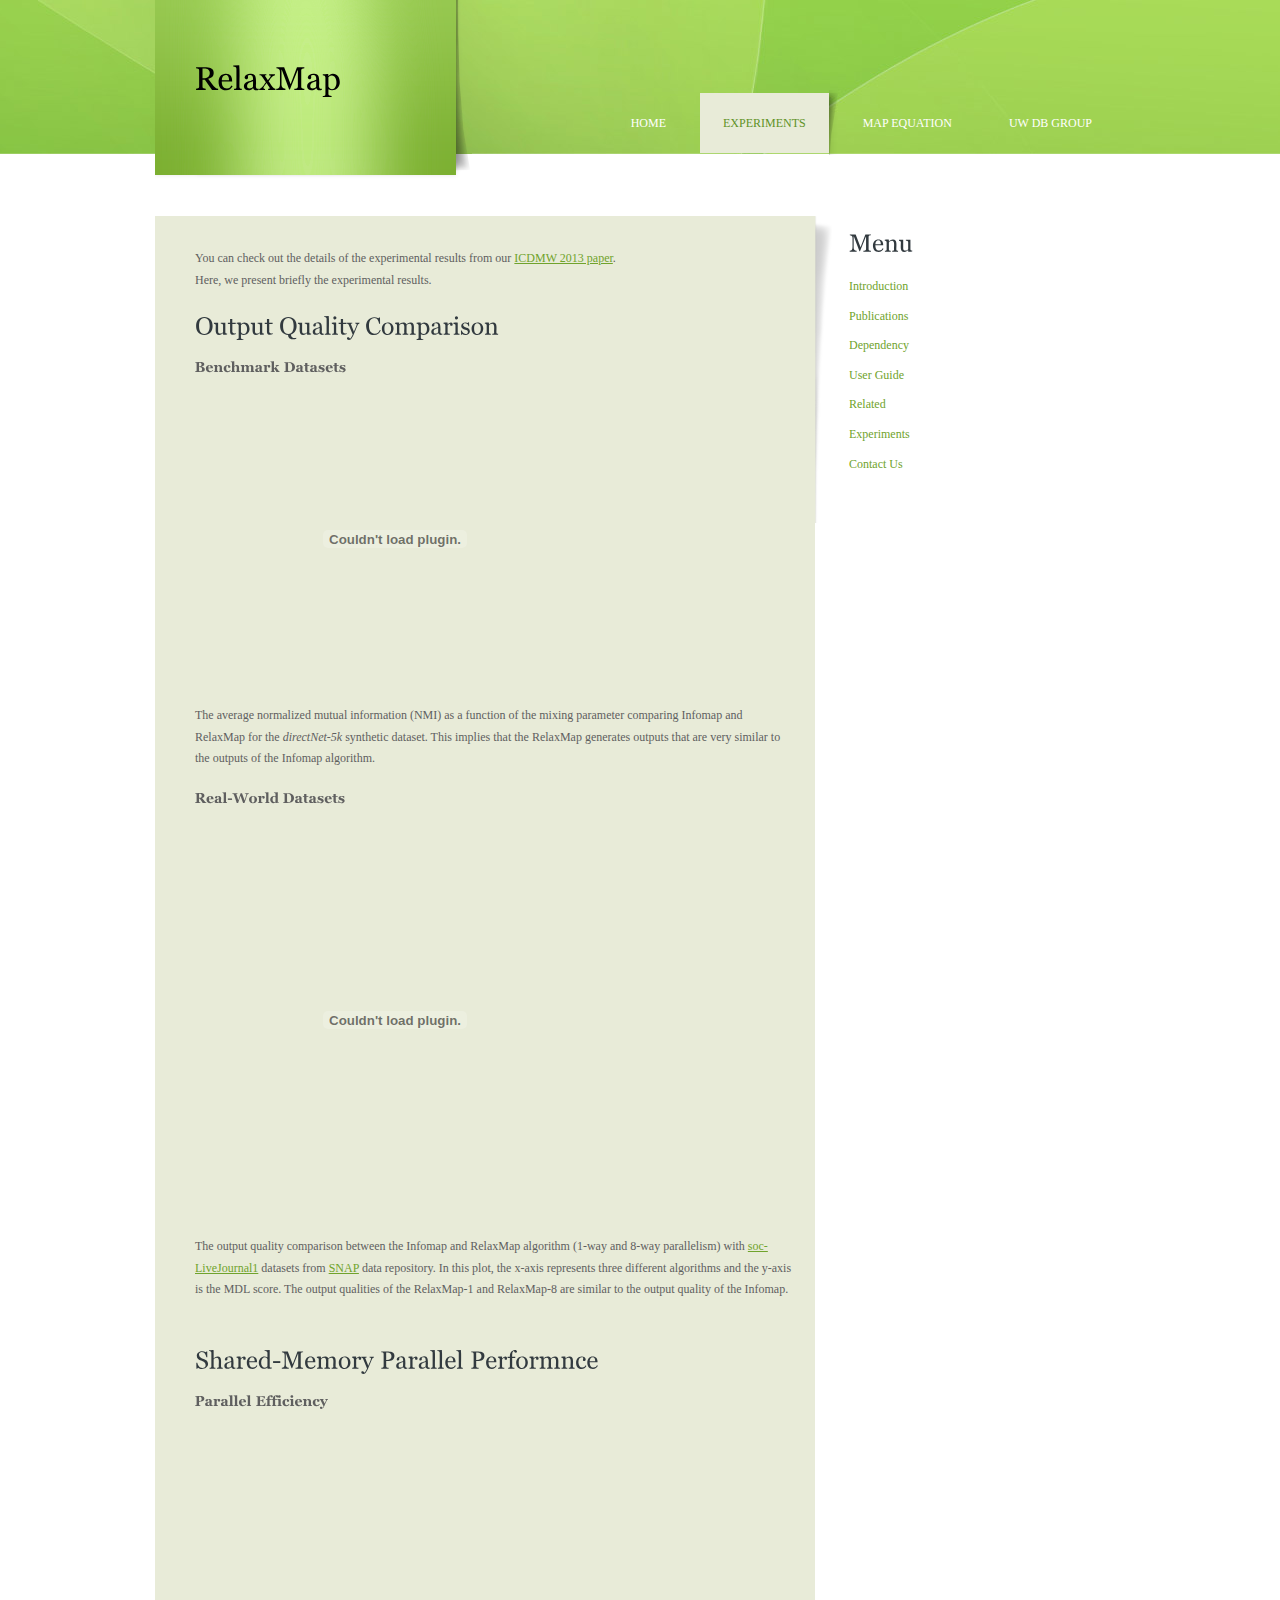
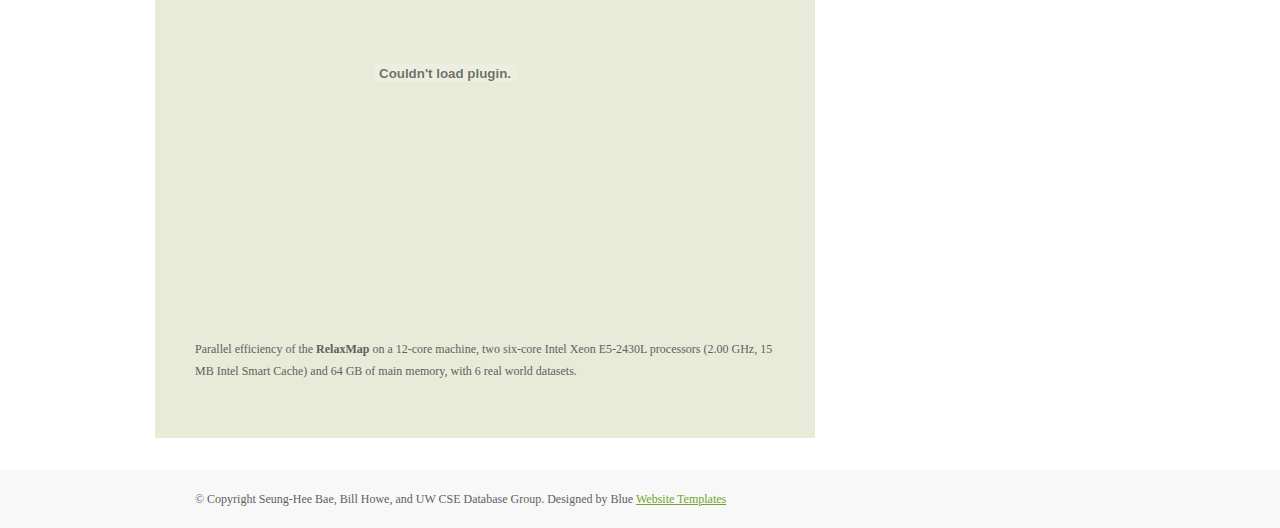
==== experiments.html @ 878f05c8 "upload webpage for RelaxMap project." ====
<!DOCTYPE html PUBLIC "-//W3C//DTD XHTML 1.0 Transitional//EN" "http://www.w3.org/TR/xhtml1/DTD/xhtml1-transitional.dtd">
<!--
Design by http://www.bluewebtemplates.com
Released for free under a Creative Commons Attribution 3.0 License
-->
<html xmlns="http://www.w3.org/1999/xhtml">
<head>
<title>RelaxMap</title>
<meta http-equiv="Content-Type" content="text/html; charset=UTF-8" />
<link href="style.css" rel="stylesheet" type="text/css" />
<!-- CuFon: Enables smooth pretty custom font rendering. 100% SEO friendly. To disable, remove this section -->
<script type="text/javascript" src="js/cufon-yui.js"></script>
<script type="text/javascript" src="js/georgia.js"></script>
<script type="text/javascript" src="js/cuf_run.js"></script>
<!-- CuFon ends -->
</head>
<body>
<div class="main">

  <div class="header">
    <div class="header_resize">
      <div class="logo"><h1><a href="index.html">RelaxMap</a></h1></div>
      <div class="menu_nav">
        <ul>
          <li><a href="index.html"><span>Home</span></a></li>
          <li class="active"><a href="experiments.html"><span>Experiments</span></a></li>
		  <li><a href="http://www.mapequation.org" target="_blank"><span>Map Equation</span></a></li>
          <li><a href="http://db.cs.washington.edu" target="_blank"><span>UW DB Group</span></a></li>
          <!--<li><a href="http://www.cs.washington.edu" target="_blank"><img src="images/uw_cse_banner.png" width="200px" /></a></li>-->
        </ul>
      </div>
      <div class="clr"></div>
    </div>
  </div>

  <div class="content">
    <div class="content_resize">
      <div class="mainbar"><div class="submb">
		<a name="quality"></a>
        <div class="article">
		  <p>
		  You can check out the details of the experimental results from our <a href="index.html#publications">ICDMW 2013 paper</a>.<br />
		  Here, we present briefly the experimental results.
		  </p>
          <h2>Output Quality Comparison</h2>
		  <h3>Benchmark Datasets</h3>
		  <p>
			<object width="400px" height="300px" data="results/NMI_vs_mixParam_directNet_5k_sm_mu.pdf"></object>
		  </p>
		  <p>
			The average normalized mutual information (NMI) as
			a function of the mixing parameter comparing Infomap and
			RelaxMap for the <em>directNet-5k</em> synthetic dataset. This implies
			that the RelaxMap generates outputs that are very similar to
			the outputs of the Infomap algorithm.
		  </p>
		  <h3>Real-World Datasets</h3>
		  <p>
			<object width="400px" height="400px" data="results/avg_min_max_soc-LiveJournal1_opt_mdl_comparison.pdf"></object>
		  </p>
		  <p>
		  The output quality comparison between the Infomap and RelaxMap algorithm (1-way and 8-way parallelism) 
		  with <a href="http://snap.stanford.edu/data/soc-LiveJournal1.html">soc-LiveJournal1</a>
		  datasets from <a href="http://snap.stanford.edu/data/">SNAP</a> data repository. 
		  In this plot, the x-axis represents three different algorithms and the y-axis is the MDL score. 
		  The output qualities of the RelaxMap-1 and RelaxMap-8 are similar to the output quality of the Infomap. 
		  </p>
        </div>
		<a name="runtime"></a>
        <div class="article">
          <h2>Shared-Memory Parallel Performnce</h2>
		  <h3>Parallel Efficiency</h3>
		  <p>
			<object width="500px" height="500px" data="results/efficiency_vs_nProc_polaris.pdf"></object>
			<!-- <embed width="400px" height="400px" src="results/efficiency_vs_nProc_polaris.pdf"> -->
		  </p>
		  <p>
			Parallel efficiency of the <b>RelaxMap</b> on a 12-core machine,
			two six-core Intel Xeon E5-2430L processors (2.00 GHz, 15 MB Intel Smart Cache) and 64 GB of main memory, 
			with 6 real world datasets.
		  </p>
        </div>
      </div></div>
      <div class="sidebar">
        <div class="gadget">
          <h2 class="star">Menu</h2>
          <ul class="sb_menu">
            <li><a href="index.html#intro">Introduction</a></li>
            <li><a href="index.html#publications">Publications</a></li>
            <li><a href="index.html#dependency">Dependency</a></li>
            <li><a href="index.html#guide">User Guide</a></li>
            <li><a href="index.html#related">Related</a></li>
			<li><a href="experiments.html">Experiments</a></li>
            <li><a href="index.html#contact">Contact Us</a></li>
          </ul>
        </div>
        <!-- <div class="gadget">
          <h2 class="star">Sponsors</h2>
          <ul class="ex_menu">
            <li><a href="http://www.dreamtemplate.com" title="Website Templates">DreamTemplate</a><br />Over 6,000+ Premium Web Templates</li>
            <li><a href="http://www.templatesold.com" title="WordPress Themes">TemplateSOLD</a><br />Premium WordPress &amp; Joomla Themes</li>
            <li><a href="http://www.imhosted.com" title="Affordable Hosting">ImHosted.com</a><br />Affordable Web Hosting Provider</li>
            <li><a href="http://www.dreamstock.com" title="Stock Photos">DreamStock</a><br />Download Amazing Stock Photos</li>
            <li><a href="http://www.evrsoft.com" title="Website Builder">Evrsoft</a><br />Website Builder Software &amp; Tools</li>
            <li><a href="http://www.myvectorstore.com" title="Stock Icons">MyVectorStore</a><br />Royalty Free Stock Icons</li>
          </ul>
        </div> -->
      </div>
      <div class="clr"></div>
    </div>
  </div>

<!--
  <div class="fbg">
    <div class="fbg_resize">
      <div class="col c1">
        <h2>About</h2>
        <img src="images/white.jpg" width="64" height="64" alt="pix" />
        <p>Lorem ipsum dolor sit amet, consectetuer adipiscing elit. Donec libero. Suspendisse bibendum. Cras id urna. Morbi tincidunt, orci ac convallis aliquam, lectus turpis varius llorem, eu posuere nunc justo tempus leo. Donec mattis, purus nec placerat bibendum, dui pede condimentum odio, ac blandit ante orci ut diam. <a href="#">Learn more...</a></p>
        <div class="clr"></div>
      </div>
      <div class="col c2">
        <h2>Lorem Ipsum</h2>
        <p>Lorem ipsum dolor sit amet, consectetur adipiscing elit. Curabitur dui nunc, molestie ut porta et, egestas vel justo. Suspendisse bibendum. Cras id urna. Morbi tincidunt, orci ac convallis aliquam, lectus turpis varius lorem, eu posuere nunc justo tempus leo.</p>
        <ul class="sb_menu">
          <li><a href="#">semper</a></li>
          <li><a href="#">magna sed purus</a></li>
          <li><a href="#">tincidunt</a></li>
        </ul>
      </div>
      <div class="col c3">
        <h2>Image Gallery</h2>
        <a href="#" class="nobg"><img src="images/pix1.jpg" width="64" height="64" alt="ad" class="ad" /></a>
        <a href="#" class="nobg"><img src="images/pix2.jpg" width="64" height="64" alt="ad" class="ad" /></a>
        <a href="#" class="nobg"><img src="images/pix3.jpg" width="64" height="64" alt="ad" class="ad" /></a>
        <a href="#" class="nobg"><img src="images/pix4.jpg" width="64" height="64" alt="ad" class="ad" /></a>
        <a href="#" class="nobg"><img src="images/pix5.jpg" width="64" height="64" alt="ad" class="ad" /></a>
        <a href="#" class="nobg"><img src="images/pix6.jpg" width="64" height="64" alt="ad" class="ad" /></a>
      </div>
      <div class="clr"></div>
    </div>
  </div>
-->
  <div class="footer">
    <div class="footer_resize">
      <p class="lf">&copy; Copyright Seung-Hee Bae, Bill Howe, and UW CSE Database Group. Designed by Blue <a href="http://www.bluewebtemplates.com">Website Templates</a></p>
   <!--   <ul class="fmenu">
        <li class="active"><a href="index.html">Home</a></li>
        <li><a href="support.html">Support</a></li>
        <li><a href="blog.html">Blog</a></li>
        <li><a href="about.html">About Us</a></li>
        <li><a href="contact.html">Contacts</a></li>
      </ul> -->
      <div class="clr"></div>
    </div>
  </div>
</div>
</body>
</html>
---- style.css ----
/*
Design by http://www.bluewebtemplates.com
Released for free under a Creative Commons Attribution 3.0 License
*/
@charset "utf-8";
body { margin:0; padding:0; width:100%; color:#5f5f5f; font:normal 12px/1.8em Georgia, "Times New Roman", Times, serif;}
html, .main { padding:0; margin:0; background-color:#fff;}
.clr { clear:both; padding:0; margin:0; width:100%; font-size:0px; line-height:0px;}
h1 { margin:0; padding:64px 40px; color:#000; font:normal 32px/1.2em Georgia, "Times New Roman", Times, serif;}
h1 a, h1 a:hover { color:#000; text-decoration:none;}
h2 { font:normal 24px Georgia, "Times New Roman", Times, serif; color:#323a3f; padding:8px 0; margin:8px 0;}
p { margin:8px 0; padding:0 0 8px 0; font:normal 12px/1.8em Georgia, "Times New Roman", Times, serif;}
a { color:#70a32c; text-decoration:underline;}

.header, .hbg, .content, .menu_nav, .fbg, .footer, form, ol, ol li, ul, .content .mainbar, .content .sidebar { margin:0; padding:0;}
.content_resize, .fbg_resize, .footer_resize { margin:0 auto; padding:0 40px; width:890px;}
.fbg, .footer { padding:16px 0;}

/* header */
.header { background:url(images/header_bg.jpg) repeat-x top;}
.header_resize { margin:0 auto; padding:0; width:970px; height:200px;}
.header .logo { width:317px; height:180px; float:left; background:url(images/logo.png) no-repeat left top;}

/* menu */
.menu_nav { height:52px; float:right; width:auto; padding-top:90px;}
.menu_nav ul { width:auto; list-style:none;}
.menu_nav ul li { margin:0 1px; float:left;}
.menu_nav ul li a { display:block; margin:0; padding:23px 9px 23px 0; color:#fff; text-decoration:none; text-transform:uppercase;}
.menu_nav ul li a span { padding:23px;}
.menu_nav ul li a:hover, .menu_nav ul li.active a { background:url(images/menu_a.png) no-repeat right top; color:#609227;}
.menu_nav ul li a:hover span, .menu_nav ul li.active a span { background-color:#e8ebd8;}

/* content */
.content { padding-bottom:16px;}
.content_resize { padding:16px 40px 16px 0; width:930px;}
.content img { padding:4px; border:0px solid #bbb;}
.content img.ilf { margin-right:16px; float:left;}
.content .mainbar { float:left; width:660px; padding-right:17px; background:url(images/mainbar_bg.png) no-repeat right top;}
.content .mainbar .submb { padding:24px 23px 24px 40px; background-color:#e8ebd8;}
.content .mainbar .article, .content .sidebar .gadget { margin:0; padding:0 0 16px 0;}
.content .sidebar { float:right; width:236px;}
ul.sb_menu, ul.ex_menu { margin:0; padding:0; list-style:none;}
ul.sb_menu li, ul.ex_menu li { margin:0;}
ul.sb_menu li { padding:4px 0;}
ul.ex_menu li { padding:4px 0 8px;}
ul.sb_menu li a, ul.ex_menu li a { text-decoration:none;}
ul.sb_menu li a:hover, ul.ex_menu li a:hover { font-weight:bold;}
ul.sb_menu li a:hover { text-decoration:underline;}
ul.ex_menu li a:hover { text-decoration:none;}

/* subpages */
.content .mainbar .comment { margin:0; padding:16px 0 0 0;}
.content .mainbar .comment img.userpic { border:1px solid #dedede; margin:10px 16px 0 0; padding:0; float:left;}


code {
    margin: 5px 0;
    padding: 15px;
    text-align: left;
    display: block;
    overflow: auto;  
    font: 500 1em/1.5em 'Lucida Console', 'courier new', monospace ;
    /* white-space: pre; */
    border: 1px solid #EBEBEB;
    background: #F0F0F0;  
}



/* fbg */
.fbg { background-color:#99c751; color:#fff;}
.fbg a, .fbg h2 { color:#fff;}
.fbg img { border:1px solid #fff;}
.fbg .col { margin:0; float:left;}
.fbg .c1 { padding:0 16px 0 0; width:286px;}
.fbg .c2 { padding:0 16px; width:286px;}
.fbg .c3 { padding:0 0 0 16px; width:250px;}
.fbg .c1 img, .fbg .c3 img { margin:4px;}
.fbg .c1 img { margin:8px 16px 4px 0; padding:0; float:left;}
.fbg ul li a { color:#fff;}

/* footer */
.footer { background-color:#f8f8f8;}
.footer p.lf { margin:0; padding:4px 0; float:left; width:auto; line-height:1.5em;}
ul.fmenu { margin:0; padding:2px 0; list-style:none; float:right; width:auto;}
ul.fmenu li { margin:0; padding:0 4px; float:left;}
ul.fmenu li a { text-decoration:none; padding:2px 6px; color:#5f5f5f;}
ul.fmenu li a:hover, ul.fmenu li.active a { color:#73a62d; background:none;}
ul.fmenu li a:hover { text-decoration:underline;}

/* form */
/*ol { list-style:lower-roman;}
ol li { display:list-item; clear:both;}
ol li label { display:list-item; margin:0; padding:16px 0 0 0;}*/
ol { list-style:none;}
ol li { display:block; clear:both;}
ol li label { display:block; margin:0; padding:16px 0 0 0;}
ol li input.text { width:480px; border:1px solid #c0c0c0; margin:2px 0; padding:5px 2px; height:16px; background:#fff;}
ol li textarea { width:480px; border:1px solid #c0c0c0; margin:2px 0; padding:2px; background:#fff;}
ol li .send { margin:16px 0 0 0;}
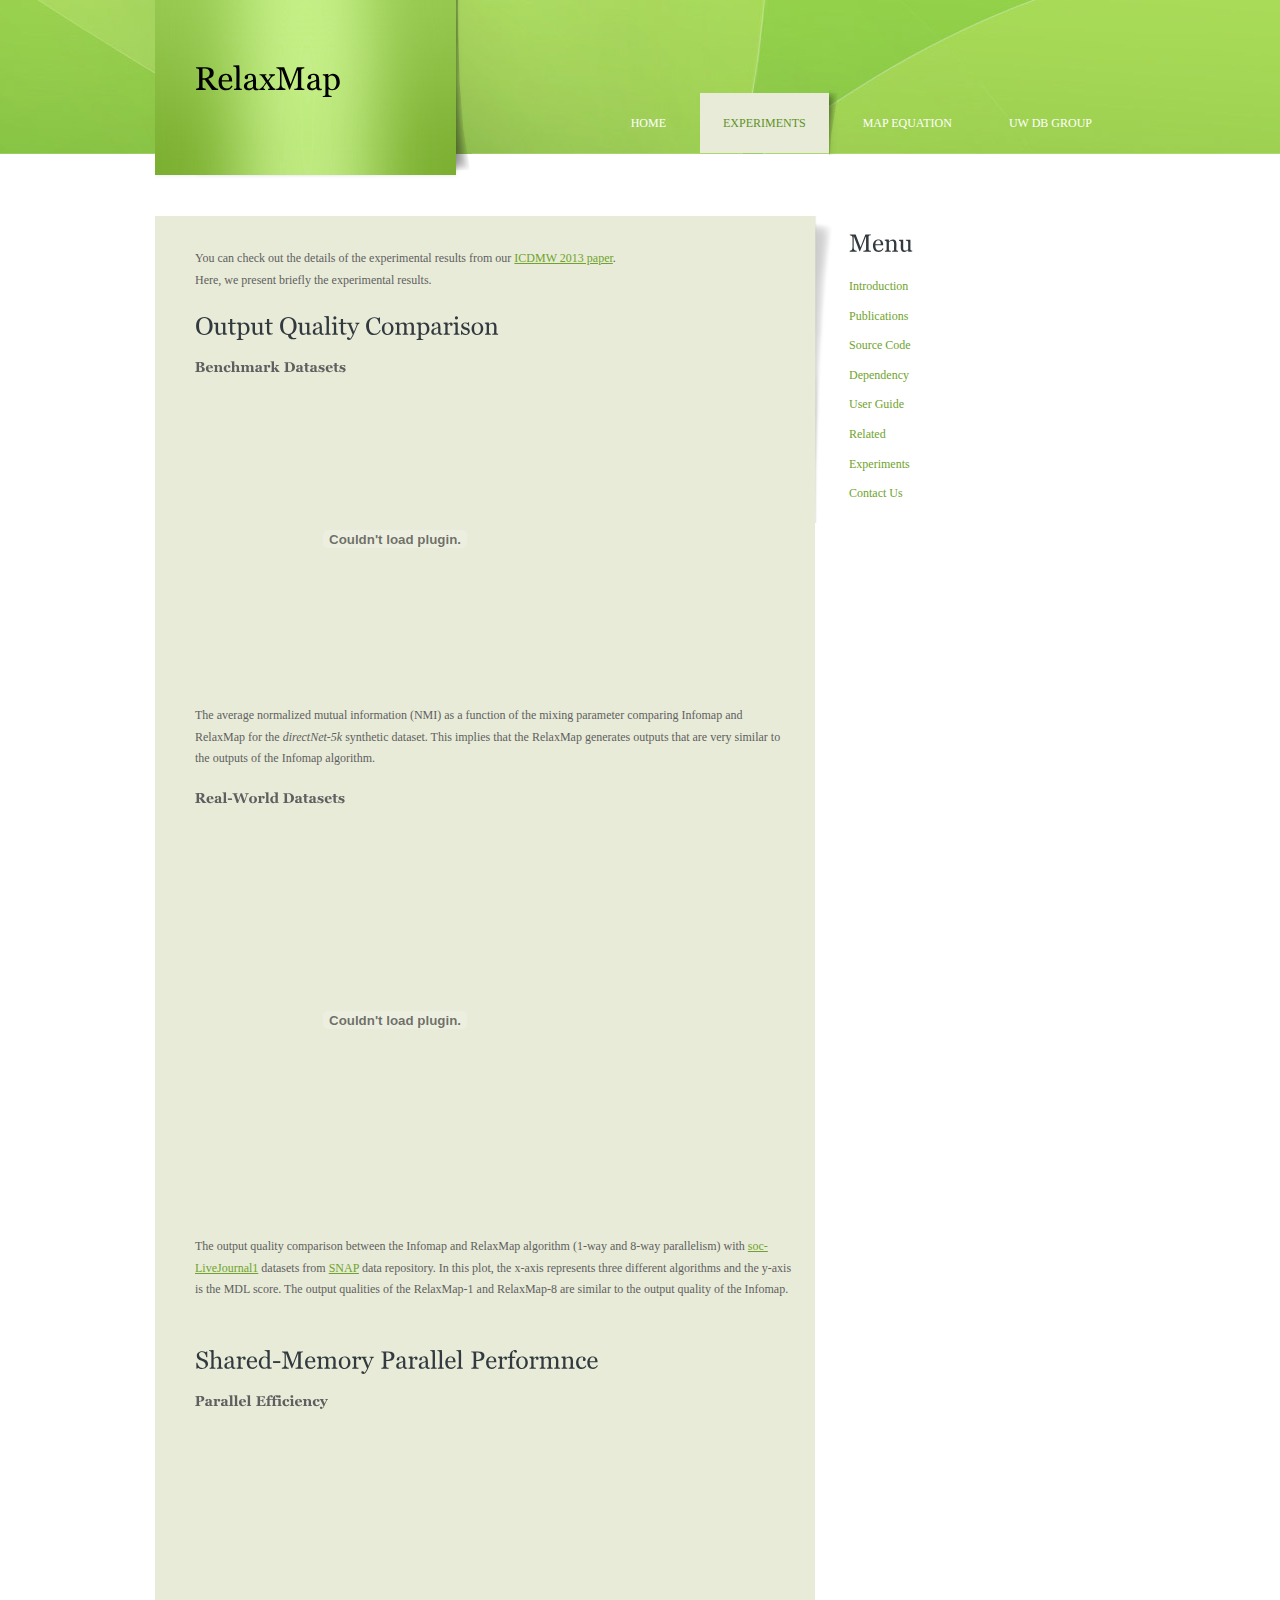
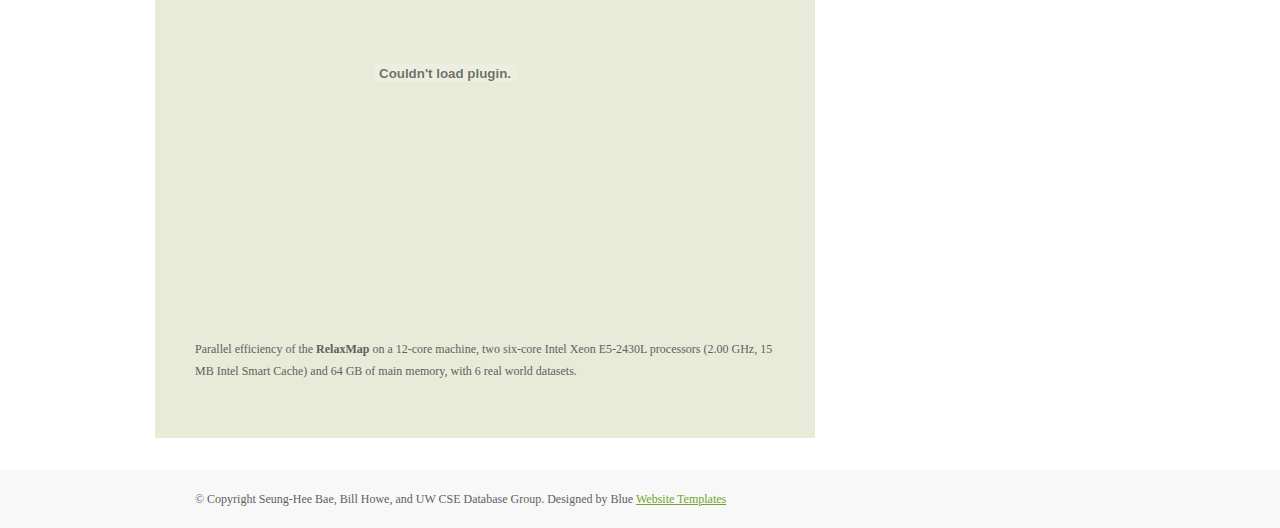
==== commit a6225662: "added a link for source code repository to the website." ====
--- a/experiments.html
+++ b/experiments.html
@@ -87,6 +87,7 @@
           <ul class="sb_menu">
             <li><a href="index.html#intro">Introduction</a></li>
             <li><a href="index.html#publications">Publications</a></li>
+            <li><a href="index.html#code">Source Code</a></li>
             <li><a href="index.html#dependency">Dependency</a></li>
             <li><a href="index.html#guide">User Guide</a></li>
             <li><a href="index.html#related">Related</a></li>
